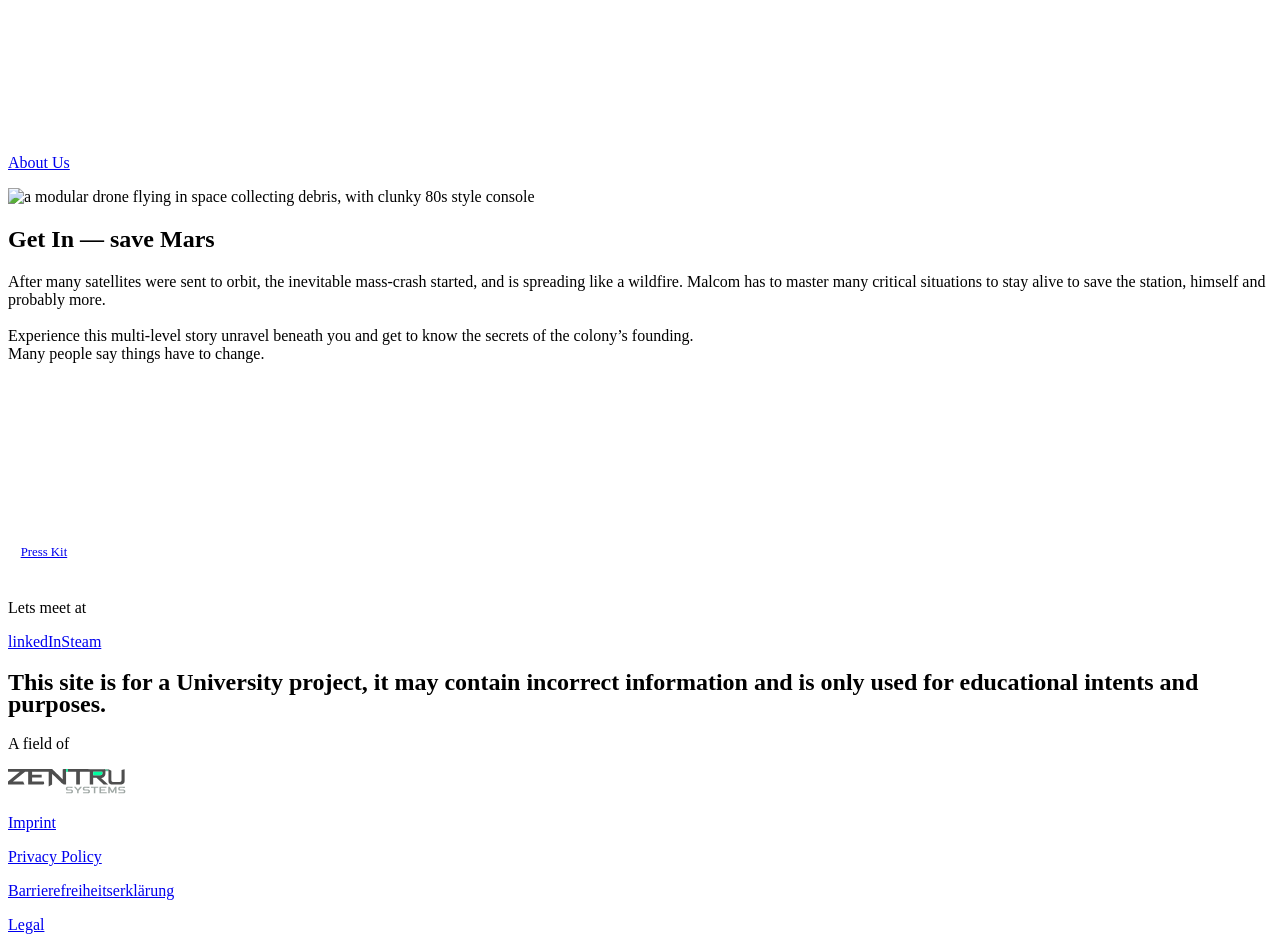
==== docs/index.html @ c34659b6 "no out Signed-off-by: truFelix <trutschnigfelix@gmail.com>" ====
<!DOCTYPE html><html lang="en"><head><meta charSet="utf-8"/><meta name="viewport" content="width=device-width, initial-scale=1"/><link rel="preload" as="image" href="./img/EvarTextLogo-Dark.svg"/><link rel="preload" as="image" href="./img/debris_screenshot_01.png"/><link rel="stylesheet" href="/_next/static/css/fb74542262ba0cfe.css" data-precedence="next"/><link rel="preload" as="script" fetchPriority="low" href="/_next/static/chunks/webpack-7aed20869314c174.js"/><script src="/_next/static/chunks/18f7662a-608da6c6d53a5a98.js" async=""></script><script src="/_next/static/chunks/959-6dc4b67d08fe3fa1.js" async=""></script><script src="/_next/static/chunks/main-app-8719d08b663ca0d0.js" async=""></script><script src="/_next/static/chunks/app/layout-a3b7a17dd685ff0a.js" async=""></script><title>EVAR</title><meta name="description" content="Games for you"/><meta name="keywords" content="Games,debris"/><meta name="robots" content="index, follow"/><meta property="og:title" content="EVAR"/><meta property="og:description" content="Games for you"/><meta property="og:url" content="https://evar.space"/><meta property="og:site_name" content="EVAR"/><meta property="og:country_name" content="Austria"/><meta property="og:image:href" content="https://evar.space"/><meta property="og:image" content="https://evar.space/opengraph-image.png"/><meta property="og:type" content="website"/><meta name="twitter:card" content="summary_large_image"/><meta name="twitter:site" content="Evar"/><meta name="twitter:title" content="Evar"/><meta name="twitter:description" content="Games for you"/><meta name="twitter:image:href" content="https://evar.space"/><meta name="twitter:image" content="https://evar.space/opengraph-image.png"/><link rel="icon" href="/faviconDark/favicon.png" id="favicon"/><script src="/_next/static/chunks/polyfills-42372ed130431b0a.js" noModule=""></script></head><body style="overflow-x:hidden;overflow-y:scroll"><nav class="hGrid fixed glass v10Pad hFill"><a class="s5 e8 ph-e5 hCenter" title="Evar" href="/"><img src="./img/EvarTextLogo-Dark.svg" alt="Evar"/></a><a class="s9 e12 ph-e5 hCenter" title="AboutUs" href="/aboutUs"><p>About Us</p></a></nav><div class="navPad ph-navPad"><main class="hGrid bPad"><div class="s0 e13 ph-e6 tPad ph-tPadResp hGrid hFill"><div id="debris-card" class="s1 e12 ph-s0 ph-e6 ph-hUnitMarg allRoundBig ph-allRoundBigResp bg-l1 Container pulsingShadow" style="box-shadow:#ffffff3d 0px 0px 45px 0px"><div style="max-height:75vh"><img class="hFill allRoundBig ph-allRoundBigResp" src="./img/debris_screenshot_01.png" alt="a modular drone flying in space collecting debris, with clunky 80s style console"/></div><div class="tUnitPad Pad ph-PadResp fg-white-fix bg-d4-fixed"><h2>Get In — save Mars</h2><p>After many satellites were sent to orbit, the inevitable mass-crash started, and is spreading like a wildfire. Malcom has to master many critical situations to stay alive to save the station, himself and probably more.<br/><br/>Experience this multi-level story unravel beneath you and get to know the secrets of the colony’s founding.<br/>Many people say things have to change.</p></div><div class="flex layoutHCenter"><iframe id="steamWidget" class="Pad hfill ph-hfill" src="https://store.steampowered.com/widget/3732370/?utm_source=evarhomepage" frameBorder="0" style="height:calc(2 * var(--normalPadding) + 190px);min-width:440px;width:min(800px, 100%)"></iframe></div><div class="hGrid" style="padding-bottom:10px"><a style="display:block;overflow:visible;padding:max(1%, 8px);font-size:0.8em" class="allRound ph-allRoundBigRespunded bg-accentColor liquidAll hiddenButton s1 e12 ph-s1 ph-e5 hShrink hCenter hoverZoom fg-l1 hover-fg-l3" href="./PressKit">Press Kit</a></div></div></div></main><footer class="bg-l3 hGrid"><div class="s1 e3 vPad"><p>Lets meet at</p><a class="rUnitPad" href="https://www.linkedin.com/company/zentru-systems">linkedIn</a><a class="lUnitPad" href="https://store.steampowered.com/developer/evarspace">Steam</a></div><div class="s4 e8 ph-s1 ph-e5 tPad"><h2 style="line-height:0.92;font-weight:900">This site is for a University project, it may contain incorrect information and is only used for educational intents and purposes.</h2></div><div class="s11 e12 ph-s1 ph-e5 vBottom hRight ph-hUnset vPad tUnitPad"><p>A field of</p><a title="Zentru Systems e.U." href="https://zentru.systems"><img style="height:25px" src="./img/Brightness=Dark,Color=Green.svg" loading="lazy"/></a></div><div class="s11 e12 ph-s1 ph-e5 vBottom hRight ph-hUnset bUnitPad"><a title="Imprint" href="/imprint"><p>Imprint</p></a><a title="Privacy Policy" href="/privacy-policy"><p>Privacy Policy</p></a><a title="Barrierefreiheitserklärung" href="/barrierefreiheitserklaerung"><p>Barrierefreiheitserklärung</p></a><a title="Legal" href="/legal"><p>Legal</p></a></div></footer></div><script src="/_next/static/chunks/webpack-7aed20869314c174.js" async=""></script><script>(self.__next_f=self.__next_f||[]).push([0])</script><script>self.__next_f.push([1,"1:\"$Sreact.fragment\"\n2:I[8453,[\"177\",\"static/chunks/app/layout-a3b7a17dd685ff0a.js\"],\"default\"]\n3:I[4881,[\"177\",\"static/chunks/app/layout-a3b7a17dd685ff0a.js\"],\"\"]\n4:I[392,[\"177\",\"static/chunks/app/layout-a3b7a17dd685ff0a.js\"],\"default\"]\n5:I[6848,[],\"\"]\n6:I[9846,[],\"\"]\n7:I[2993,[],\"OutletBoundary\"]\na:I[2993,[],\"ViewportBoundary\"]\nc:I[2993,[],\"MetadataBoundary\"]\ne:I[2447,[],\"\"]\n:HL[\"/_next/static/css/fb74542262ba0cfe.css\",\"style\"]\n"])</script><script>self.__next_f.push([1,"0:{\"P\":null,\"b\":\"Tj8ZfbwPsKBoL-aKaUwa3\",\"p\":\"\",\"c\":[\"\",\"\"],\"i\":false,\"f\":[[[\"\",{\"children\":[\"__PAGE__\",{}]},\"$undefined\",\"$undefined\",true],[\"\",[\"$\",\"$1\",\"c\",{\"children\":[[[\"$\",\"link\",\"0\",{\"rel\":\"stylesheet\",\"href\":\"/_next/static/css/fb74542262ba0cfe.css\",\"precedence\":\"next\",\"crossOrigin\":\"$undefined\",\"nonce\":\"$undefined\"}]],[\"$\",\"html\",null,{\"lang\":\"en\",\"children\":[[\"$\",\"$L2\",null,{\"darkSrc\":\"/faviconLight/favicon.png\",\"lightSrc\":\"/faviconDark/favicon.png\"}],[\"$\",\"body\",null,{\"style\":{\"overflowX\":\"hidden\",\"overflowY\":\"scroll\"},\"children\":[[\"$\",\"nav\",null,{\"className\":\"hGrid fixed glass v10Pad hFill\",\"children\":[[\"$\",\"$L3\",null,{\"className\":\"s5 e8 ph-e5 hCenter\",\"href\":\"/\",\"title\":\"Evar\",\"children\":[\"$\",\"$L4\",null,{\"alt\":\"Evar\",\"lightsrc\":\"./img/EvarTextLogo.svg\",\"darksrc\":\"./img/EvarTextLogo-Dark.svg\"}]}],[\"$\",\"$L3\",null,{\"className\":\"s9 e12 ph-e5 hCenter\",\"href\":\"/aboutUs\",\"title\":\"AboutUs\",\"children\":[\"$\",\"p\",null,{\"children\":\"About Us\"}]}]]}],[\"$\",\"div\",null,{\"className\":\"navPad ph-navPad\",\"children\":[[\"$\",\"$L5\",null,{\"parallelRouterKey\":\"children\",\"error\":\"$undefined\",\"errorStyles\":\"$undefined\",\"errorScripts\":\"$undefined\",\"template\":[\"$\",\"$L6\",null,{}],\"templateStyles\":\"$undefined\",\"templateScripts\":\"$undefined\",\"notFound\":[[[\"$\",\"title\",null,{\"children\":\"404: This page could not be found.\"}],[\"$\",\"div\",null,{\"style\":{\"fontFamily\":\"system-ui,\\\"Segoe UI\\\",Roboto,Helvetica,Arial,sans-serif,\\\"Apple Color Emoji\\\",\\\"Segoe UI Emoji\\\"\",\"height\":\"100vh\",\"textAlign\":\"center\",\"display\":\"flex\",\"flexDirection\":\"column\",\"alignItems\":\"center\",\"justifyContent\":\"center\"},\"children\":[\"$\",\"div\",null,{\"children\":[[\"$\",\"style\",null,{\"dangerouslySetInnerHTML\":{\"__html\":\"body{color:#000;background:#fff;margin:0}.next-error-h1{border-right:1px solid rgba(0,0,0,.3)}@media (prefers-color-scheme:dark){body{color:#fff;background:#000}.next-error-h1{border-right:1px solid rgba(255,255,255,.3)}}\"}}],[\"$\",\"h1\",null,{\"className\":\"next-error-h1\",\"style\":{\"display\":\"inline-block\",\"margin\":\"0 20px 0 0\",\"padding\":\"0 23px 0 0\",\"fontSize\":24,\"fontWeight\":500,\"verticalAlign\":\"top\",\"lineHeight\":\"49px\"},\"children\":404}],[\"$\",\"div\",null,{\"style\":{\"display\":\"inline-block\"},\"children\":[\"$\",\"h2\",null,{\"style\":{\"fontSize\":14,\"fontWeight\":400,\"lineHeight\":\"49px\",\"margin\":0},\"children\":\"This page could not be found.\"}]}]]}]}]],\"$undefined\",[]],\"forbidden\":\"$undefined\",\"unauthorized\":\"$undefined\"}],[\"$\",\"footer\",null,{\"className\":\"bg-l3 hGrid\",\"children\":[[\"$\",\"div\",null,{\"className\":\"s1 e3 vPad\",\"children\":[[\"$\",\"p\",null,{\"children\":\"Lets meet at\"}],[\"$\",\"$L3\",null,{\"className\":\"rUnitPad\",\"href\":\"https://www.linkedin.com/company/zentru-systems\",\"children\":\"linkedIn\"}],[\"$\",\"$L3\",null,{\"className\":\"lUnitPad\",\"href\":\"https://store.steampowered.com/developer/evarspace\",\"children\":\"Steam\"}]]}],[\"$\",\"div\",null,{\"className\":\"s4 e8 ph-s1 ph-e5 tPad\",\"children\":[\"$\",\"h2\",null,{\"style\":{\"lineHeight\":0.92,\"fontWeight\":900},\"children\":\"This site is for a University project, it may contain incorrect information and is only used for educational intents and purposes.\"}]}],[\"$\",\"div\",null,{\"className\":\"s11 e12 ph-s1 ph-e5 vBottom hRight ph-hUnset vPad tUnitPad\",\"children\":[[\"$\",\"p\",null,{\"children\":\"A field of\"}],[\"$\",\"$L3\",null,{\"href\":\"https://zentru.systems\",\"title\":\"Zentru Systems e.U.\",\"children\":[\"$\",\"img\",null,{\"style\":{\"height\":25},\"src\":\"./img/Brightness=Dark,Color=Green.svg\",\"loading\":\"lazy\"}]}]]}],[\"$\",\"div\",null,{\"className\":\"s11 e12 ph-s1 ph-e5 vBottom hRight ph-hUnset bUnitPad\",\"children\":[[\"$\",\"$L3\",null,{\"href\":\"/imprint\",\"title\":\"Imprint\",\"children\":[\"$\",\"p\",null,{\"children\":\"Imprint\"}]}],[\"$\",\"$L3\",null,{\"href\":\"/privacy-policy\",\"title\":\"Privacy Policy\",\"children\":[\"$\",\"p\",null,{\"children\":\"Privacy Policy\"}]}],[\"$\",\"$L3\",null,{\"href\":\"/barrierefreiheitserklaerung\",\"title\":\"Barrierefreiheitserklärung\",\"children\":[\"$\",\"p\",null,{\"children\":\"Barrierefreiheitserklärung\"}]}],[\"$\",\"$L3\",null,{\"href\":\"/legal\",\"title\":\"Legal\",\"children\":[\"$\",\"p\",null,{\"children\":\"Legal\"}]}]]}]]}]]}]]}]]}]]}],{\"children\":[\"__PAGE__\",[\"$\",\"$1\",\"c\",{\"children\":[[\"$\",\"main\",null,{\"className\":\"hGrid bPad\",\"children\":[\"$\",\"div\",null,{\"className\":\"s0 e13 ph-e6 tPad ph-tPadResp hGrid hFill\",\"children\":[\"$\",\"div\",null,{\"id\":\"debris-card\",\"className\":\"s1 e12 ph-s0 ph-e6 ph-hUnitMarg allRoundBig ph-allRoundBigResp bg-l1 Container pulsingShadow\",\"style\":{\"boxShadow\":\"#ffffff3d 0px 0px 45px 0px\"},\"children\":[[\"$\",\"div\",null,{\"style\":{\"maxHeight\":\"75vh\"},\"children\":[\"$\",\"img\",null,{\"className\":\"hFill allRoundBig ph-allRoundBigResp\",\"src\":\"./img/debris_screenshot_01.png\",\"alt\":\"a modular drone flying in space collecting debris, with clunky 80s style console\"}]}],[\"$\",\"div\",null,{\"className\":\"tUnitPad Pad ph-PadResp fg-white-fix bg-d4-fixed\",\"children\":[[\"$\",\"h2\",null,{\"children\":\"Get In — save Mars\"}],[\"$\",\"p\",null,{\"children\":[\"After many satellites were sent to orbit, the inevitable mass-crash started, and is spreading like a wildfire. Malcom has to master many critical situations to stay alive to save the station, himself and probably more.\",[\"$\",\"br\",null,{}],[\"$\",\"br\",null,{}],\"Experience this multi-level story unravel beneath you and get to know the secrets of the colony’s founding.\",[\"$\",\"br\",null,{}],\"Many people say things have to change.\"]}]]}],[\"$\",\"div\",null,{\"className\":\"flex layoutHCenter\",\"children\":[\"$\",\"iframe\",null,{\"id\":\"steamWidget\",\"className\":\"Pad hfill ph-hfill\",\"src\":\"https://store.steampowered.com/widget/3732370/?utm_source=evarhomepage\",\"frameBorder\":\"0\",\"style\":{\"height\":\"calc(2 * var(--normalPadding) + 190px)\",\"minWidth\":\"440px\",\"width\":\"min(800px, 100%)\"}}]}],[\"$\",\"div\",null,{\"className\":\"hGrid\",\"style\":{\"paddingBottom\":\"10px\"},\"children\":[\"$\",\"a\",null,{\"style\":{\"display\":\"block\",\"overflow\":\"visible\",\"padding\":\"max(1%, 8px)\",\"fontSize\":\"0.8em\"},\"className\":\"allRound ph-allRoundBigRespunded bg-accentColor liquidAll hiddenButton s1 e12 ph-s1 ph-e5 hShrink hCenter hoverZoom fg-l1 hover-fg-l3\",\"download\":\"$undefined\",\"href\":\"./PressKit\",\"children\":\"Press Kit\"}]}]]}]}]}],\"$undefined\",null,[\"$\",\"$L7\",null,{\"children\":[\"$L8\",\"$L9\",null]}]]}],{},null,false]},null,false],[\"$\",\"$1\",\"h\",{\"children\":[null,[\"$\",\"$1\",\"uhymKS0rCuQLLzRkeIraU\",{\"children\":[[\"$\",\"$La\",null,{\"children\":\"$Lb\"}],null]}],[\"$\",\"$Lc\",null,{\"children\":\"$Ld\"}]]}],false]],\"m\":\"$undefined\",\"G\":[\"$e\",\"$undefined\"],\"s\":false,\"S\":true}\n"])</script><script>self.__next_f.push([1,"b:[[\"$\",\"meta\",\"0\",{\"charSet\":\"utf-8\"}],[\"$\",\"meta\",\"1\",{\"name\":\"viewport\",\"content\":\"width=device-width, initial-scale=1\"}]]\n8:null\n"])</script><script>self.__next_f.push([1,"9:null\nd:[[\"$\",\"title\",\"0\",{\"children\":\"EVAR\"}],[\"$\",\"meta\",\"1\",{\"name\":\"description\",\"content\":\"Games for you\"}],[\"$\",\"meta\",\"2\",{\"name\":\"keywords\",\"content\":\"Games,debris\"}],[\"$\",\"meta\",\"3\",{\"name\":\"robots\",\"content\":\"index, follow\"}],[\"$\",\"meta\",\"4\",{\"property\":\"og:title\",\"content\":\"EVAR\"}],[\"$\",\"meta\",\"5\",{\"property\":\"og:description\",\"content\":\"Games for you\"}],[\"$\",\"meta\",\"6\",{\"property\":\"og:url\",\"content\":\"https://evar.space\"}],[\"$\",\"meta\",\"7\",{\"property\":\"og:site_name\",\"content\":\"EVAR\"}],[\"$\",\"meta\",\"8\",{\"property\":\"og:country_name\",\"content\":\"Austria\"}],[\"$\",\"meta\",\"9\",{\"property\":\"og:image:href\",\"content\":\"https://evar.space\"}],[\"$\",\"meta\",\"10\",{\"property\":\"og:image\",\"content\":\"https://evar.space/opengraph-image.png\"}],[\"$\",\"meta\",\"11\",{\"property\":\"og:type\",\"content\":\"website\"}],[\"$\",\"meta\",\"12\",{\"name\":\"twitter:card\",\"content\":\"summary_large_image\"}],[\"$\",\"meta\",\"13\",{\"name\":\"twitter:site\",\"content\":\"Evar\"}],[\"$\",\"meta\",\"14\",{\"name\":\"twitter:title\",\"content\":\"Evar\"}],[\"$\",\"meta\",\"15\",{\"name\":\"twitter:description\",\"content\":\"Games for you\"}],[\"$\",\"meta\",\"16\",{\"name\":\"twitter:image:href\",\"content\":\"https://evar.space\"}],[\"$\",\"meta\",\"17\",{\"name\":\"twitter:image\",\"content\":\"https://evar.space/opengraph-image.png\"}],[\"$\",\"link\",\"18\",{\"rel\":\"icon\",\"href\":\"/faviconDark/favicon.png\",\"id\":\"favicon\"}]]\n"])</script></body></html>
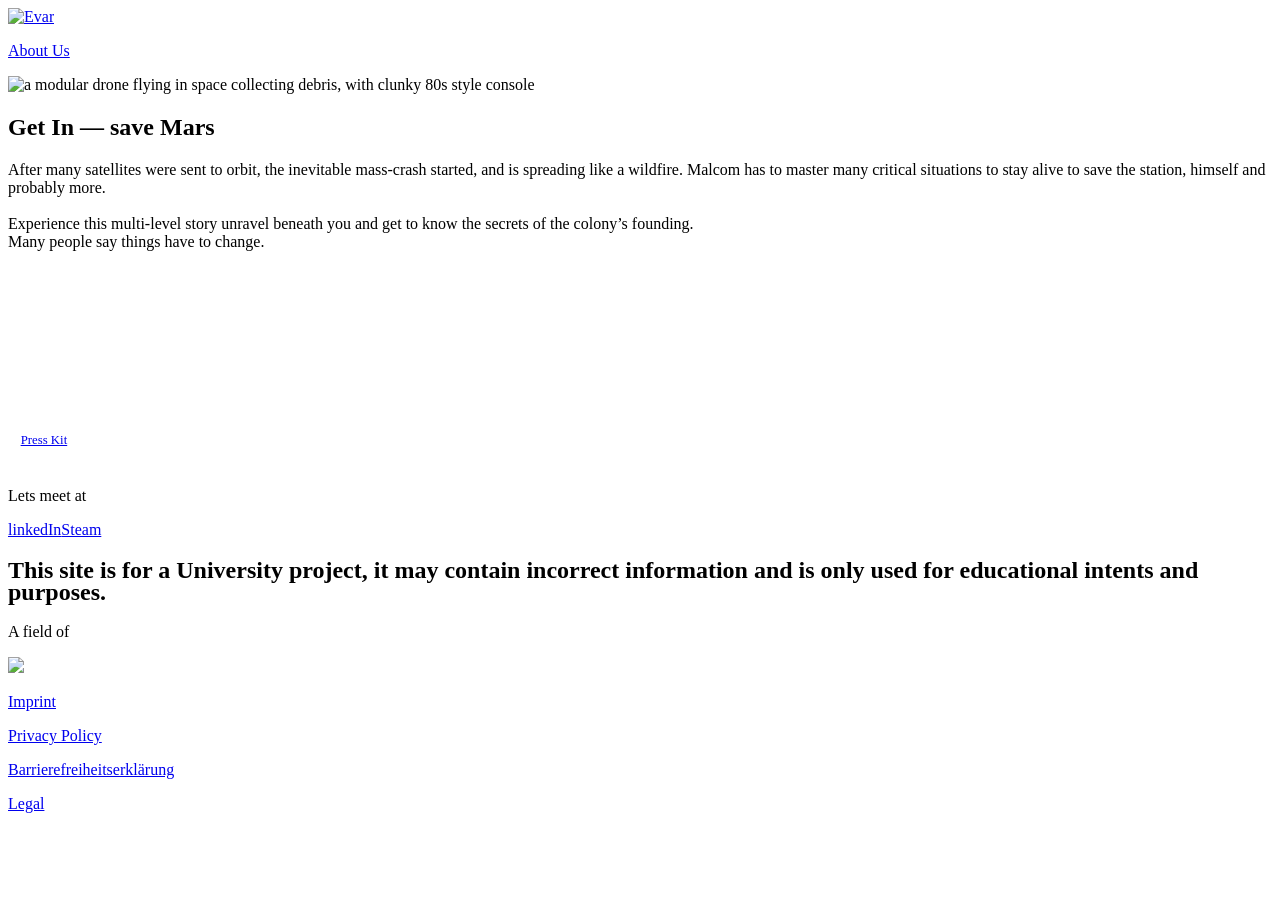
==== commit 7b5bd5ee: "rebuild Signed-off-by: truFelix <trutschnigfelix@gmail.com>" ====
--- a/docs/index.html
+++ b/docs/index.html
@@ -1 +1 @@
-<!DOCTYPE html><html lang="en"><head><meta charSet="utf-8"/><meta name="viewport" content="width=device-width, initial-scale=1"/><link rel="preload" as="image" href="./img/EvarTextLogo-Dark.svg"/><link rel="preload" as="image" href="./img/debris_screenshot_01.png"/><link rel="stylesheet" href="/_next/static/css/fb74542262ba0cfe.css" data-precedence="next"/><link rel="preload" as="script" fetchPriority="low" href="/_next/static/chunks/webpack-7aed20869314c174.js"/><script src="/_next/static/chunks/18f7662a-608da6c6d53a5a98.js" async=""></script><script src="/_next/static/chunks/959-6dc4b67d08fe3fa1.js" async=""></script><script src="/_next/static/chunks/main-app-8719d08b663ca0d0.js" async=""></script><script src="/_next/static/chunks/app/layout-a3b7a17dd685ff0a.js" async=""></script><title>EVAR</title><meta name="description" content="Games for you"/><meta name="keywords" content="Games,debris"/><meta name="robots" content="index, follow"/><meta property="og:title" content="EVAR"/><meta property="og:description" content="Games for you"/><meta property="og:url" content="https://evar.space"/><meta property="og:site_name" content="EVAR"/><meta property="og:country_name" content="Austria"/><meta property="og:image:href" content="https://evar.space"/><meta property="og:image" content="https://evar.space/opengraph-image.png"/><meta property="og:type" content="website"/><meta name="twitter:card" content="summary_large_image"/><meta name="twitter:site" content="Evar"/><meta name="twitter:title" content="Evar"/><meta name="twitter:description" content="Games for you"/><meta name="twitter:image:href" content="https://evar.space"/><meta name="twitter:image" content="https://evar.space/opengraph-image.png"/><link rel="icon" href="/faviconDark/favicon.png" id="favicon"/><script src="/_next/static/chunks/polyfills-42372ed130431b0a.js" noModule=""></script></head><body style="overflow-x:hidden;overflow-y:scroll"><nav class="hGrid fixed glass v10Pad hFill"><a class="s5 e8 ph-e5 hCenter" title="Evar" href="/"><img src="./img/EvarTextLogo-Dark.svg" alt="Evar"/></a><a class="s9 e12 ph-e5 hCenter" title="AboutUs" href="/aboutUs"><p>About Us</p></a></nav><div class="navPad ph-navPad"><main class="hGrid bPad"><div class="s0 e13 ph-e6 tPad ph-tPadResp hGrid hFill"><div id="debris-card" class="s1 e12 ph-s0 ph-e6 ph-hUnitMarg allRoundBig ph-allRoundBigResp bg-l1 Container pulsingShadow" style="box-shadow:#ffffff3d 0px 0px 45px 0px"><div style="max-height:75vh"><img class="hFill allRoundBig ph-allRoundBigResp" src="./img/debris_screenshot_01.png" alt="a modular drone flying in space collecting debris, with clunky 80s style console"/></div><div class="tUnitPad Pad ph-PadResp fg-white-fix bg-d4-fixed"><h2>Get In — save Mars</h2><p>After many satellites were sent to orbit, the inevitable mass-crash started, and is spreading like a wildfire. Malcom has to master many critical situations to stay alive to save the station, himself and probably more.<br/><br/>Experience this multi-level story unravel beneath you and get to know the secrets of the colony’s founding.<br/>Many people say things have to change.</p></div><div class="flex layoutHCenter"><iframe id="steamWidget" class="Pad hfill ph-hfill" src="https://store.steampowered.com/widget/3732370/?utm_source=evarhomepage" frameBorder="0" style="height:calc(2 * var(--normalPadding) + 190px);min-width:440px;width:min(800px, 100%)"></iframe></div><div class="hGrid" style="padding-bottom:10px"><a style="display:block;overflow:visible;padding:max(1%, 8px);font-size:0.8em" class="allRound ph-allRoundBigRespunded bg-accentColor liquidAll hiddenButton s1 e12 ph-s1 ph-e5 hShrink hCenter hoverZoom fg-l1 hover-fg-l3" href="./PressKit">Press Kit</a></div></div></div></main><footer class="bg-l3 hGrid"><div class="s1 e3 vPad"><p>Lets meet at</p><a class="rUnitPad" href="https://www.linkedin.com/company/zentru-systems">linkedIn</a><a class="lUnitPad" href="https://store.steampowered.com/developer/evarspace">Steam</a></div><div class="s4 e8 ph-s1 ph-e5 tPad"><h2 style="line-height:0.92;font-weight:900">This site is for a University project, it may contain incorrect information and is only used for educational intents and purposes.</h2></div><div class="s11 e12 ph-s1 ph-e5 vBottom hRight ph-hUnset vPad tUnitPad"><p>A field of</p><a title="Zentru Systems e.U." href="https://zentru.systems"><img style="height:25px" src="./img/Brightness=Dark,Color=Green.svg" loading="lazy"/></a></div><div class="s11 e12 ph-s1 ph-e5 vBottom hRight ph-hUnset bUnitPad"><a title="Imprint" href="/imprint"><p>Imprint</p></a><a title="Privacy Policy" href="/privacy-policy"><p>Privacy Policy</p></a><a title="Barrierefreiheitserklärung" href="/barrierefreiheitserklaerung"><p>Barrierefreiheitserklärung</p></a><a title="Legal" href="/legal"><p>Legal</p></a></div></footer></div><script src="/_next/static/chunks/webpack-7aed20869314c174.js" async=""></script><script>(self.__next_f=self.__next_f||[]).push([0])</script><script>self.__next_f.push([1,"1:\"$Sreact.fragment\"\n2:I[8453,[\"177\",\"static/chunks/app/layout-a3b7a17dd685ff0a.js\"],\"default\"]\n3:I[4881,[\"177\",\"static/chunks/app/layout-a3b7a17dd685ff0a.js\"],\"\"]\n4:I[392,[\"177\",\"static/chunks/app/layout-a3b7a17dd685ff0a.js\"],\"default\"]\n5:I[6848,[],\"\"]\n6:I[9846,[],\"\"]\n7:I[2993,[],\"OutletBoundary\"]\na:I[2993,[],\"ViewportBoundary\"]\nc:I[2993,[],\"MetadataBoundary\"]\ne:I[2447,[],\"\"]\n:HL[\"/_next/static/css/fb74542262ba0cfe.css\",\"style\"]\n"])</script><script>self.__next_f.push([1,"0:{\"P\":null,\"b\":\"Tj8ZfbwPsKBoL-aKaUwa3\",\"p\":\"\",\"c\":[\"\",\"\"],\"i\":false,\"f\":[[[\"\",{\"children\":[\"__PAGE__\",{}]},\"$undefined\",\"$undefined\",true],[\"\",[\"$\",\"$1\",\"c\",{\"children\":[[[\"$\",\"link\",\"0\",{\"rel\":\"stylesheet\",\"href\":\"/_next/static/css/fb74542262ba0cfe.css\",\"precedence\":\"next\",\"crossOrigin\":\"$undefined\",\"nonce\":\"$undefined\"}]],[\"$\",\"html\",null,{\"lang\":\"en\",\"children\":[[\"$\",\"$L2\",null,{\"darkSrc\":\"/faviconLight/favicon.png\",\"lightSrc\":\"/faviconDark/favicon.png\"}],[\"$\",\"body\",null,{\"style\":{\"overflowX\":\"hidden\",\"overflowY\":\"scroll\"},\"children\":[[\"$\",\"nav\",null,{\"className\":\"hGrid fixed glass v10Pad hFill\",\"children\":[[\"$\",\"$L3\",null,{\"className\":\"s5 e8 ph-e5 hCenter\",\"href\":\"/\",\"title\":\"Evar\",\"children\":[\"$\",\"$L4\",null,{\"alt\":\"Evar\",\"lightsrc\":\"./img/EvarTextLogo.svg\",\"darksrc\":\"./img/EvarTextLogo-Dark.svg\"}]}],[\"$\",\"$L3\",null,{\"className\":\"s9 e12 ph-e5 hCenter\",\"href\":\"/aboutUs\",\"title\":\"AboutUs\",\"children\":[\"$\",\"p\",null,{\"children\":\"About Us\"}]}]]}],[\"$\",\"div\",null,{\"className\":\"navPad ph-navPad\",\"children\":[[\"$\",\"$L5\",null,{\"parallelRouterKey\":\"children\",\"error\":\"$undefined\",\"errorStyles\":\"$undefined\",\"errorScripts\":\"$undefined\",\"template\":[\"$\",\"$L6\",null,{}],\"templateStyles\":\"$undefined\",\"templateScripts\":\"$undefined\",\"notFound\":[[[\"$\",\"title\",null,{\"children\":\"404: This page could not be found.\"}],[\"$\",\"div\",null,{\"style\":{\"fontFamily\":\"system-ui,\\\"Segoe UI\\\",Roboto,Helvetica,Arial,sans-serif,\\\"Apple Color Emoji\\\",\\\"Segoe UI Emoji\\\"\",\"height\":\"100vh\",\"textAlign\":\"center\",\"display\":\"flex\",\"flexDirection\":\"column\",\"alignItems\":\"center\",\"justifyContent\":\"center\"},\"children\":[\"$\",\"div\",null,{\"children\":[[\"$\",\"style\",null,{\"dangerouslySetInnerHTML\":{\"__html\":\"body{color:#000;background:#fff;margin:0}.next-error-h1{border-right:1px solid rgba(0,0,0,.3)}@media (prefers-color-scheme:dark){body{color:#fff;background:#000}.next-error-h1{border-right:1px solid rgba(255,255,255,.3)}}\"}}],[\"$\",\"h1\",null,{\"className\":\"next-error-h1\",\"style\":{\"display\":\"inline-block\",\"margin\":\"0 20px 0 0\",\"padding\":\"0 23px 0 0\",\"fontSize\":24,\"fontWeight\":500,\"verticalAlign\":\"top\",\"lineHeight\":\"49px\"},\"children\":404}],[\"$\",\"div\",null,{\"style\":{\"display\":\"inline-block\"},\"children\":[\"$\",\"h2\",null,{\"style\":{\"fontSize\":14,\"fontWeight\":400,\"lineHeight\":\"49px\",\"margin\":0},\"children\":\"This page could not be found.\"}]}]]}]}]],\"$undefined\",[]],\"forbidden\":\"$undefined\",\"unauthorized\":\"$undefined\"}],[\"$\",\"footer\",null,{\"className\":\"bg-l3 hGrid\",\"children\":[[\"$\",\"div\",null,{\"className\":\"s1 e3 vPad\",\"children\":[[\"$\",\"p\",null,{\"children\":\"Lets meet at\"}],[\"$\",\"$L3\",null,{\"className\":\"rUnitPad\",\"href\":\"https://www.linkedin.com/company/zentru-systems\",\"children\":\"linkedIn\"}],[\"$\",\"$L3\",null,{\"className\":\"lUnitPad\",\"href\":\"https://store.steampowered.com/developer/evarspace\",\"children\":\"Steam\"}]]}],[\"$\",\"div\",null,{\"className\":\"s4 e8 ph-s1 ph-e5 tPad\",\"children\":[\"$\",\"h2\",null,{\"style\":{\"lineHeight\":0.92,\"fontWeight\":900},\"children\":\"This site is for a University project, it may contain incorrect information and is only used for educational intents and purposes.\"}]}],[\"$\",\"div\",null,{\"className\":\"s11 e12 ph-s1 ph-e5 vBottom hRight ph-hUnset vPad tUnitPad\",\"children\":[[\"$\",\"p\",null,{\"children\":\"A field of\"}],[\"$\",\"$L3\",null,{\"href\":\"https://zentru.systems\",\"title\":\"Zentru Systems e.U.\",\"children\":[\"$\",\"img\",null,{\"style\":{\"height\":25},\"src\":\"./img/Brightness=Dark,Color=Green.svg\",\"loading\":\"lazy\"}]}]]}],[\"$\",\"div\",null,{\"className\":\"s11 e12 ph-s1 ph-e5 vBottom hRight ph-hUnset bUnitPad\",\"children\":[[\"$\",\"$L3\",null,{\"href\":\"/imprint\",\"title\":\"Imprint\",\"children\":[\"$\",\"p\",null,{\"children\":\"Imprint\"}]}],[\"$\",\"$L3\",null,{\"href\":\"/privacy-policy\",\"title\":\"Privacy Policy\",\"children\":[\"$\",\"p\",null,{\"children\":\"Privacy Policy\"}]}],[\"$\",\"$L3\",null,{\"href\":\"/barrierefreiheitserklaerung\",\"title\":\"Barrierefreiheitserklärung\",\"children\":[\"$\",\"p\",null,{\"children\":\"Barrierefreiheitserklärung\"}]}],[\"$\",\"$L3\",null,{\"href\":\"/legal\",\"title\":\"Legal\",\"children\":[\"$\",\"p\",null,{\"children\":\"Legal\"}]}]]}]]}]]}]]}]]}]]}],{\"children\":[\"__PAGE__\",[\"$\",\"$1\",\"c\",{\"children\":[[\"$\",\"main\",null,{\"className\":\"hGrid bPad\",\"children\":[\"$\",\"div\",null,{\"className\":\"s0 e13 ph-e6 tPad ph-tPadResp hGrid hFill\",\"children\":[\"$\",\"div\",null,{\"id\":\"debris-card\",\"className\":\"s1 e12 ph-s0 ph-e6 ph-hUnitMarg allRoundBig ph-allRoundBigResp bg-l1 Container pulsingShadow\",\"style\":{\"boxShadow\":\"#ffffff3d 0px 0px 45px 0px\"},\"children\":[[\"$\",\"div\",null,{\"style\":{\"maxHeight\":\"75vh\"},\"children\":[\"$\",\"img\",null,{\"className\":\"hFill allRoundBig ph-allRoundBigResp\",\"src\":\"./img/debris_screenshot_01.png\",\"alt\":\"a modular drone flying in space collecting debris, with clunky 80s style console\"}]}],[\"$\",\"div\",null,{\"className\":\"tUnitPad Pad ph-PadResp fg-white-fix bg-d4-fixed\",\"children\":[[\"$\",\"h2\",null,{\"children\":\"Get In — save Mars\"}],[\"$\",\"p\",null,{\"children\":[\"After many satellites were sent to orbit, the inevitable mass-crash started, and is spreading like a wildfire. Malcom has to master many critical situations to stay alive to save the station, himself and probably more.\",[\"$\",\"br\",null,{}],[\"$\",\"br\",null,{}],\"Experience this multi-level story unravel beneath you and get to know the secrets of the colony’s founding.\",[\"$\",\"br\",null,{}],\"Many people say things have to change.\"]}]]}],[\"$\",\"div\",null,{\"className\":\"flex layoutHCenter\",\"children\":[\"$\",\"iframe\",null,{\"id\":\"steamWidget\",\"className\":\"Pad hfill ph-hfill\",\"src\":\"https://store.steampowered.com/widget/3732370/?utm_source=evarhomepage\",\"frameBorder\":\"0\",\"style\":{\"height\":\"calc(2 * var(--normalPadding) + 190px)\",\"minWidth\":\"440px\",\"width\":\"min(800px, 100%)\"}}]}],[\"$\",\"div\",null,{\"className\":\"hGrid\",\"style\":{\"paddingBottom\":\"10px\"},\"children\":[\"$\",\"a\",null,{\"style\":{\"display\":\"block\",\"overflow\":\"visible\",\"padding\":\"max(1%, 8px)\",\"fontSize\":\"0.8em\"},\"className\":\"allRound ph-allRoundBigRespunded bg-accentColor liquidAll hiddenButton s1 e12 ph-s1 ph-e5 hShrink hCenter hoverZoom fg-l1 hover-fg-l3\",\"download\":\"$undefined\",\"href\":\"./PressKit\",\"children\":\"Press Kit\"}]}]]}]}]}],\"$undefined\",null,[\"$\",\"$L7\",null,{\"children\":[\"$L8\",\"$L9\",null]}]]}],{},null,false]},null,false],[\"$\",\"$1\",\"h\",{\"children\":[null,[\"$\",\"$1\",\"uhymKS0rCuQLLzRkeIraU\",{\"children\":[[\"$\",\"$La\",null,{\"children\":\"$Lb\"}],null]}],[\"$\",\"$Lc\",null,{\"children\":\"$Ld\"}]]}],false]],\"m\":\"$undefined\",\"G\":[\"$e\",\"$undefined\"],\"s\":false,\"S\":true}\n"])</script><script>self.__next_f.push([1,"b:[[\"$\",\"meta\",\"0\",{\"charSet\":\"utf-8\"}],[\"$\",\"meta\",\"1\",{\"name\":\"viewport\",\"content\":\"width=device-width, initial-scale=1\"}]]\n8:null\n"])</script><script>self.__next_f.push([1,"9:null\nd:[[\"$\",\"title\",\"0\",{\"children\":\"EVAR\"}],[\"$\",\"meta\",\"1\",{\"name\":\"description\",\"content\":\"Games for you\"}],[\"$\",\"meta\",\"2\",{\"name\":\"keywords\",\"content\":\"Games,debris\"}],[\"$\",\"meta\",\"3\",{\"name\":\"robots\",\"content\":\"index, follow\"}],[\"$\",\"meta\",\"4\",{\"property\":\"og:title\",\"content\":\"EVAR\"}],[\"$\",\"meta\",\"5\",{\"property\":\"og:description\",\"content\":\"Games for you\"}],[\"$\",\"meta\",\"6\",{\"property\":\"og:url\",\"content\":\"https://evar.space\"}],[\"$\",\"meta\",\"7\",{\"property\":\"og:site_name\",\"content\":\"EVAR\"}],[\"$\",\"meta\",\"8\",{\"property\":\"og:country_name\",\"content\":\"Austria\"}],[\"$\",\"meta\",\"9\",{\"property\":\"og:image:href\",\"content\":\"https://evar.space\"}],[\"$\",\"meta\",\"10\",{\"property\":\"og:image\",\"content\":\"https://evar.space/opengraph-image.png\"}],[\"$\",\"meta\",\"11\",{\"property\":\"og:type\",\"content\":\"website\"}],[\"$\",\"meta\",\"12\",{\"name\":\"twitter:card\",\"content\":\"summary_large_image\"}],[\"$\",\"meta\",\"13\",{\"name\":\"twitter:site\",\"content\":\"Evar\"}],[\"$\",\"meta\",\"14\",{\"name\":\"twitter:title\",\"content\":\"Evar\"}],[\"$\",\"meta\",\"15\",{\"name\":\"twitter:description\",\"content\":\"Games for you\"}],[\"$\",\"meta\",\"16\",{\"name\":\"twitter:image:href\",\"content\":\"https://evar.space\"}],[\"$\",\"meta\",\"17\",{\"name\":\"twitter:image\",\"content\":\"https://evar.space/opengraph-image.png\"}],[\"$\",\"link\",\"18\",{\"rel\":\"icon\",\"href\":\"/faviconDark/favicon.png\",\"id\":\"favicon\"}]]\n"])</script></body></html>+<!DOCTYPE html><html lang="en"><head><meta charSet="utf-8"/><meta name="viewport" content="width=device-width, initial-scale=1"/><link rel="preload" as="image" href="/dir-websiteimg/EvarTextLogo-Dark.svg"/><link rel="preload" as="image" href="/dir-website/img/debris_screenshot_01.png"/><link rel="stylesheet" href="/dir-website/_next/static/css/fb74542262ba0cfe.css" data-precedence="next"/><link rel="preload" as="script" fetchPriority="low" href="/dir-website/_next/static/chunks/webpack-e38958460d72394c.js"/><script src="/dir-website/_next/static/chunks/18f7662a-608da6c6d53a5a98.js" async=""></script><script src="/dir-website/_next/static/chunks/959-b23265f349ce57b1.js" async=""></script><script src="/dir-website/_next/static/chunks/main-app-8719d08b663ca0d0.js" async=""></script><script src="/dir-website/_next/static/chunks/app/layout-a3b7a17dd685ff0a.js" async=""></script><title>EVAR</title><meta name="description" content="Games for you"/><meta name="keywords" content="Games,debris"/><meta name="robots" content="index, follow"/><meta property="og:title" content="EVAR"/><meta property="og:description" content="Games for you"/><meta property="og:url" content="https://evar.space"/><meta property="og:site_name" content="EVAR"/><meta property="og:country_name" content="Austria"/><meta property="og:image:href" content="https://evar.space"/><meta property="og:image" content="https://evar.space/opengraph-image.png"/><meta property="og:type" content="website"/><meta name="twitter:card" content="summary_large_image"/><meta name="twitter:site" content="Evar"/><meta name="twitter:title" content="Evar"/><meta name="twitter:description" content="Games for you"/><meta name="twitter:image:href" content="https://evar.space"/><meta name="twitter:image" content="https://evar.space/opengraph-image.png"/><link rel="icon" href="/faviconDark/favicon.png" id="favicon"/><script src="/dir-website/_next/static/chunks/polyfills-42372ed130431b0a.js" noModule=""></script></head><body style="overflow-x:hidden;overflow-y:scroll"><nav class="hGrid fixed glass v10Pad hFill"><a class="s5 e8 ph-e5 hCenter" title="Evar" href="/dir-website"><img src="/dir-websiteimg/EvarTextLogo-Dark.svg" alt="Evar"/></a><a class="s9 e12 ph-e5 hCenter" title="AboutUs" href="/dir-website/aboutUs"><p>About Us</p></a></nav><div class="navPad ph-navPad"><main class="hGrid bPad"><div class="s0 e13 ph-e6 tPad ph-tPadResp hGrid hFill"><div id="debris-card" class="s1 e12 ph-s0 ph-e6 ph-hUnitMarg allRoundBig ph-allRoundBigResp bg-l1 Container pulsingShadow" style="box-shadow:#ffffff3d 0px 0px 45px 0px"><div style="max-height:75vh"><img class="hFill allRoundBig ph-allRoundBigResp" src="/dir-website/img/debris_screenshot_01.png" alt="a modular drone flying in space collecting debris, with clunky 80s style console"/></div><div class="tUnitPad Pad ph-PadResp fg-white-fix bg-d4-fixed"><h2>Get In — save Mars</h2><p>After many satellites were sent to orbit, the inevitable mass-crash started, and is spreading like a wildfire. Malcom has to master many critical situations to stay alive to save the station, himself and probably more.<br/><br/>Experience this multi-level story unravel beneath you and get to know the secrets of the colony’s founding.<br/>Many people say things have to change.</p></div><div class="flex layoutHCenter"><iframe id="steamWidget" class="Pad hfill ph-hfill" src="https://store.steampowered.com/widget/3732370/?utm_source=evarhomepage" frameBorder="0" style="height:calc(2 * var(--normalPadding) + 190px);min-width:440px;width:min(800px, 100%)"></iframe></div><div class="hGrid" style="padding-bottom:10px"><a style="display:block;overflow:visible;padding:max(1%, 8px);font-size:0.8em" class="allRound ph-allRoundBigRespunded bg-accentColor liquidAll hiddenButton s1 e12 ph-s1 ph-e5 hShrink hCenter hoverZoom fg-l1 hover-fg-l3" href="/dir-website/PressKit">Press Kit</a></div></div></div></main><footer class="bg-l3 hGrid"><div class="s1 e3 vPad"><p>Lets meet at</p><a class="rUnitPad" href="https://www.linkedin.com/company/zentru-systems">linkedIn</a><a class="lUnitPad" href="https://store.steampowered.com/developer/evarspace">Steam</a></div><div class="s4 e8 ph-s1 ph-e5 tPad"><h2 style="line-height:0.92;font-weight:900">This site is for a University project, it may contain incorrect information and is only used for educational intents and purposes.</h2></div><div class="s11 e12 ph-s1 ph-e5 vBottom hRight ph-hUnset vPad tUnitPad"><p>A field of</p><a title="Zentru Systems e.U." href="https://zentru.systems"><img style="height:25px" src="/dir-websiteimg/Brightness=Dark,Color=Green.svg" loading="lazy"/></a></div><div class="s11 e12 ph-s1 ph-e5 vBottom hRight ph-hUnset bUnitPad"><a title="Imprint" href="/dir-website/imprint"><p>Imprint</p></a><a title="Privacy Policy" href="/dir-website/privacy-policy"><p>Privacy Policy</p></a><a title="Barrierefreiheitserklärung" href="/dir-website/barrierefreiheitserklaerung"><p>Barrierefreiheitserklärung</p></a><a title="Legal" href="/dir-website/legal"><p>Legal</p></a></div></footer></div><script src="/dir-website/_next/static/chunks/webpack-e38958460d72394c.js" async=""></script><script>(self.__next_f=self.__next_f||[]).push([0])</script><script>self.__next_f.push([1,"1:\"$Sreact.fragment\"\n2:I[8453,[\"177\",\"static/chunks/app/layout-a3b7a17dd685ff0a.js\"],\"default\"]\n3:I[4881,[\"177\",\"static/chunks/app/layout-a3b7a17dd685ff0a.js\"],\"\"]\n4:I[392,[\"177\",\"static/chunks/app/layout-a3b7a17dd685ff0a.js\"],\"default\"]\n5:I[6848,[],\"\"]\n6:I[9846,[],\"\"]\n7:I[2993,[],\"OutletBoundary\"]\na:I[2993,[],\"ViewportBoundary\"]\nc:I[2993,[],\"MetadataBoundary\"]\ne:I[2447,[],\"\"]\n:HL[\"/dir-website/_next/static/css/fb74542262ba0cfe.css\",\"style\"]\n"])</script><script>self.__next_f.push([1,"0:{\"P\":null,\"b\":\"eULiZiOMM06DF-JlJf9DS\",\"p\":\"/dir-website\",\"c\":[\"\",\"\"],\"i\":false,\"f\":[[[\"\",{\"children\":[\"__PAGE__\",{}]},\"$undefined\",\"$undefined\",true],[\"\",[\"$\",\"$1\",\"c\",{\"children\":[[[\"$\",\"link\",\"0\",{\"rel\":\"stylesheet\",\"href\":\"/dir-website/_next/static/css/fb74542262ba0cfe.css\",\"precedence\":\"next\",\"crossOrigin\":\"$undefined\",\"nonce\":\"$undefined\"}]],[\"$\",\"html\",null,{\"lang\":\"en\",\"children\":[[\"$\",\"$L2\",null,{\"darkSrc\":\"/dir-website/faviconLight/favicon.png\",\"lightSrc\":\"/dir-website/faviconDark/favicon.png\"}],[\"$\",\"body\",null,{\"style\":{\"overflowX\":\"hidden\",\"overflowY\":\"scroll\"},\"children\":[[\"$\",\"nav\",null,{\"className\":\"hGrid fixed glass v10Pad hFill\",\"children\":[[\"$\",\"$L3\",null,{\"className\":\"s5 e8 ph-e5 hCenter\",\"href\":\"/\",\"title\":\"Evar\",\"children\":[\"$\",\"$L4\",null,{\"alt\":\"Evar\",\"lightsrc\":\"/dir-websiteimg/EvarTextLogo.svg\",\"darksrc\":\"/dir-websiteimg/EvarTextLogo-Dark.svg\"}]}],[\"$\",\"$L3\",null,{\"className\":\"s9 e12 ph-e5 hCenter\",\"href\":\"/aboutUs\",\"title\":\"AboutUs\",\"children\":[\"$\",\"p\",null,{\"children\":\"About Us\"}]}]]}],[\"$\",\"div\",null,{\"className\":\"navPad ph-navPad\",\"children\":[[\"$\",\"$L5\",null,{\"parallelRouterKey\":\"children\",\"error\":\"$undefined\",\"errorStyles\":\"$undefined\",\"errorScripts\":\"$undefined\",\"template\":[\"$\",\"$L6\",null,{}],\"templateStyles\":\"$undefined\",\"templateScripts\":\"$undefined\",\"notFound\":[[[\"$\",\"title\",null,{\"children\":\"404: This page could not be found.\"}],[\"$\",\"div\",null,{\"style\":{\"fontFamily\":\"system-ui,\\\"Segoe UI\\\",Roboto,Helvetica,Arial,sans-serif,\\\"Apple Color Emoji\\\",\\\"Segoe UI Emoji\\\"\",\"height\":\"100vh\",\"textAlign\":\"center\",\"display\":\"flex\",\"flexDirection\":\"column\",\"alignItems\":\"center\",\"justifyContent\":\"center\"},\"children\":[\"$\",\"div\",null,{\"children\":[[\"$\",\"style\",null,{\"dangerouslySetInnerHTML\":{\"__html\":\"body{color:#000;background:#fff;margin:0}.next-error-h1{border-right:1px solid rgba(0,0,0,.3)}@media (prefers-color-scheme:dark){body{color:#fff;background:#000}.next-error-h1{border-right:1px solid rgba(255,255,255,.3)}}\"}}],[\"$\",\"h1\",null,{\"className\":\"next-error-h1\",\"style\":{\"display\":\"inline-block\",\"margin\":\"0 20px 0 0\",\"padding\":\"0 23px 0 0\",\"fontSize\":24,\"fontWeight\":500,\"verticalAlign\":\"top\",\"lineHeight\":\"49px\"},\"children\":404}],[\"$\",\"div\",null,{\"style\":{\"display\":\"inline-block\"},\"children\":[\"$\",\"h2\",null,{\"style\":{\"fontSize\":14,\"fontWeight\":400,\"lineHeight\":\"49px\",\"margin\":0},\"children\":\"This page could not be found.\"}]}]]}]}]],\"$undefined\",[]],\"forbidden\":\"$undefined\",\"unauthorized\":\"$undefined\"}],[\"$\",\"footer\",null,{\"className\":\"bg-l3 hGrid\",\"children\":[[\"$\",\"div\",null,{\"className\":\"s1 e3 vPad\",\"children\":[[\"$\",\"p\",null,{\"children\":\"Lets meet at\"}],[\"$\",\"$L3\",null,{\"className\":\"rUnitPad\",\"href\":\"https://www.linkedin.com/company/zentru-systems\",\"children\":\"linkedIn\"}],[\"$\",\"$L3\",null,{\"className\":\"lUnitPad\",\"href\":\"https://store.steampowered.com/developer/evarspace\",\"children\":\"Steam\"}]]}],[\"$\",\"div\",null,{\"className\":\"s4 e8 ph-s1 ph-e5 tPad\",\"children\":[\"$\",\"h2\",null,{\"style\":{\"lineHeight\":0.92,\"fontWeight\":900},\"children\":\"This site is for a University project, it may contain incorrect information and is only used for educational intents and purposes.\"}]}],[\"$\",\"div\",null,{\"className\":\"s11 e12 ph-s1 ph-e5 vBottom hRight ph-hUnset vPad tUnitPad\",\"children\":[[\"$\",\"p\",null,{\"children\":\"A field of\"}],[\"$\",\"$L3\",null,{\"href\":\"https://zentru.systems\",\"title\":\"Zentru Systems e.U.\",\"children\":[\"$\",\"img\",null,{\"style\":{\"height\":25},\"src\":\"/dir-websiteimg/Brightness=Dark,Color=Green.svg\",\"loading\":\"lazy\"}]}]]}],[\"$\",\"div\",null,{\"className\":\"s11 e12 ph-s1 ph-e5 vBottom hRight ph-hUnset bUnitPad\",\"children\":[[\"$\",\"$L3\",null,{\"href\":\"/imprint\",\"title\":\"Imprint\",\"children\":[\"$\",\"p\",null,{\"children\":\"Imprint\"}]}],[\"$\",\"$L3\",null,{\"href\":\"/privacy-policy\",\"title\":\"Privacy Policy\",\"children\":[\"$\",\"p\",null,{\"children\":\"Privacy Policy\"}]}],[\"$\",\"$L3\",null,{\"href\":\"/barrierefreiheitserklaerung\",\"title\":\"Barrierefreiheitserklärung\",\"children\":[\"$\",\"p\",null,{\"children\":\"Barrierefreiheitserklärung\"}]}],[\"$\",\"$L3\",null,{\"href\":\"/legal\",\"title\":\"Legal\",\"children\":[\"$\",\"p\",null,{\"children\":\"Legal\"}]}]]}]]}]]}]]}]]}]]}],{\"children\":[\"__PAGE__\",[\"$\",\"$1\",\"c\",{\"children\":[[\"$\",\"main\",null,{\"className\":\"hGrid bPad\",\"children\":[\"$\",\"div\",null,{\"className\":\"s0 e13 ph-e6 tPad ph-tPadResp hGrid hFill\",\"children\":[\"$\",\"div\",null,{\"id\":\"debris-card\",\"className\":\"s1 e12 ph-s0 ph-e6 ph-hUnitMarg allRoundBig ph-allRoundBigResp bg-l1 Container pulsingShadow\",\"style\":{\"boxShadow\":\"#ffffff3d 0px 0px 45px 0px\"},\"children\":[[\"$\",\"div\",null,{\"style\":{\"maxHeight\":\"75vh\"},\"children\":[\"$\",\"img\",null,{\"className\":\"hFill allRoundBig ph-allRoundBigResp\",\"src\":\"/dir-website/img/debris_screenshot_01.png\",\"alt\":\"a modular drone flying in space collecting debris, with clunky 80s style console\"}]}],[\"$\",\"div\",null,{\"className\":\"tUnitPad Pad ph-PadResp fg-white-fix bg-d4-fixed\",\"children\":[[\"$\",\"h2\",null,{\"children\":\"Get In — save Mars\"}],[\"$\",\"p\",null,{\"children\":[\"After many satellites were sent to orbit, the inevitable mass-crash started, and is spreading like a wildfire. Malcom has to master many critical situations to stay alive to save the station, himself and probably more.\",[\"$\",\"br\",null,{}],[\"$\",\"br\",null,{}],\"Experience this multi-level story unravel beneath you and get to know the secrets of the colony’s founding.\",[\"$\",\"br\",null,{}],\"Many people say things have to change.\"]}]]}],[\"$\",\"div\",null,{\"className\":\"flex layoutHCenter\",\"children\":[\"$\",\"iframe\",null,{\"id\":\"steamWidget\",\"className\":\"Pad hfill ph-hfill\",\"src\":\"https://store.steampowered.com/widget/3732370/?utm_source=evarhomepage\",\"frameBorder\":\"0\",\"style\":{\"height\":\"calc(2 * var(--normalPadding) + 190px)\",\"minWidth\":\"440px\",\"width\":\"min(800px, 100%)\"}}]}],[\"$\",\"div\",null,{\"className\":\"hGrid\",\"style\":{\"paddingBottom\":\"10px\"},\"children\":[\"$\",\"a\",null,{\"style\":{\"display\":\"block\",\"overflow\":\"visible\",\"padding\":\"max(1%, 8px)\",\"fontSize\":\"0.8em\"},\"className\":\"allRound ph-allRoundBigRespunded bg-accentColor liquidAll hiddenButton s1 e12 ph-s1 ph-e5 hShrink hCenter hoverZoom fg-l1 hover-fg-l3\",\"download\":\"$undefined\",\"href\":\"/dir-website/PressKit\",\"children\":\"Press Kit\"}]}]]}]}]}],\"$undefined\",null,[\"$\",\"$L7\",null,{\"children\":[\"$L8\",\"$L9\",null]}]]}],{},null,false]},null,false],[\"$\",\"$1\",\"h\",{\"children\":[null,[\"$\",\"$1\",\"NOUv2dCZkgR4DnBLYS6a5\",{\"children\":[[\"$\",\"$La\",null,{\"children\":\"$Lb\"}],null]}],[\"$\",\"$Lc\",null,{\"children\":\"$Ld\"}]]}],false]],\"m\":\"$undefined\",\"G\":[\"$e\",\"$undefined\"],\"s\":false,\"S\":true}\n"])</script><script>self.__next_f.push([1,"b:[[\"$\",\"meta\",\"0\",{\"charSet\":\"utf-8\"}],[\"$\",\"meta\",\"1\",{\"name\":\"viewport\",\"content\":\"width=device-width, initial-scale=1\"}]]\n8:null\n"])</script><script>self.__next_f.push([1,"9:null\nd:[[\"$\",\"title\",\"0\",{\"children\":\"EVAR\"}],[\"$\",\"meta\",\"1\",{\"name\":\"description\",\"content\":\"Games for you\"}],[\"$\",\"meta\",\"2\",{\"name\":\"keywords\",\"content\":\"Games,debris\"}],[\"$\",\"meta\",\"3\",{\"name\":\"robots\",\"content\":\"index, follow\"}],[\"$\",\"meta\",\"4\",{\"property\":\"og:title\",\"content\":\"EVAR\"}],[\"$\",\"meta\",\"5\",{\"property\":\"og:description\",\"content\":\"Games for you\"}],[\"$\",\"meta\",\"6\",{\"property\":\"og:url\",\"content\":\"https://evar.space\"}],[\"$\",\"meta\",\"7\",{\"property\":\"og:site_name\",\"content\":\"EVAR\"}],[\"$\",\"meta\",\"8\",{\"property\":\"og:country_name\",\"content\":\"Austria\"}],[\"$\",\"meta\",\"9\",{\"property\":\"og:image:href\",\"content\":\"https://evar.space\"}],[\"$\",\"meta\",\"10\",{\"property\":\"og:image\",\"content\":\"https://evar.space/opengraph-image.png\"}],[\"$\",\"meta\",\"11\",{\"property\":\"og:type\",\"content\":\"website\"}],[\"$\",\"meta\",\"12\",{\"name\":\"twitter:card\",\"content\":\"summary_large_image\"}],[\"$\",\"meta\",\"13\",{\"name\":\"twitter:site\",\"content\":\"Evar\"}],[\"$\",\"meta\",\"14\",{\"name\":\"twitter:title\",\"content\":\"Evar\"}],[\"$\",\"meta\",\"15\",{\"name\":\"twitter:description\",\"content\":\"Games for you\"}],[\"$\",\"meta\",\"16\",{\"name\":\"twitter:image:href\",\"content\":\"https://evar.space\"}],[\"$\",\"meta\",\"17\",{\"name\":\"twitter:image\",\"content\":\"https://evar.space/opengraph-image.png\"}],[\"$\",\"link\",\"18\",{\"rel\":\"icon\",\"href\":\"/faviconDark/favicon.png\",\"id\":\"favicon\"}]]\n"])</script></body></html>
